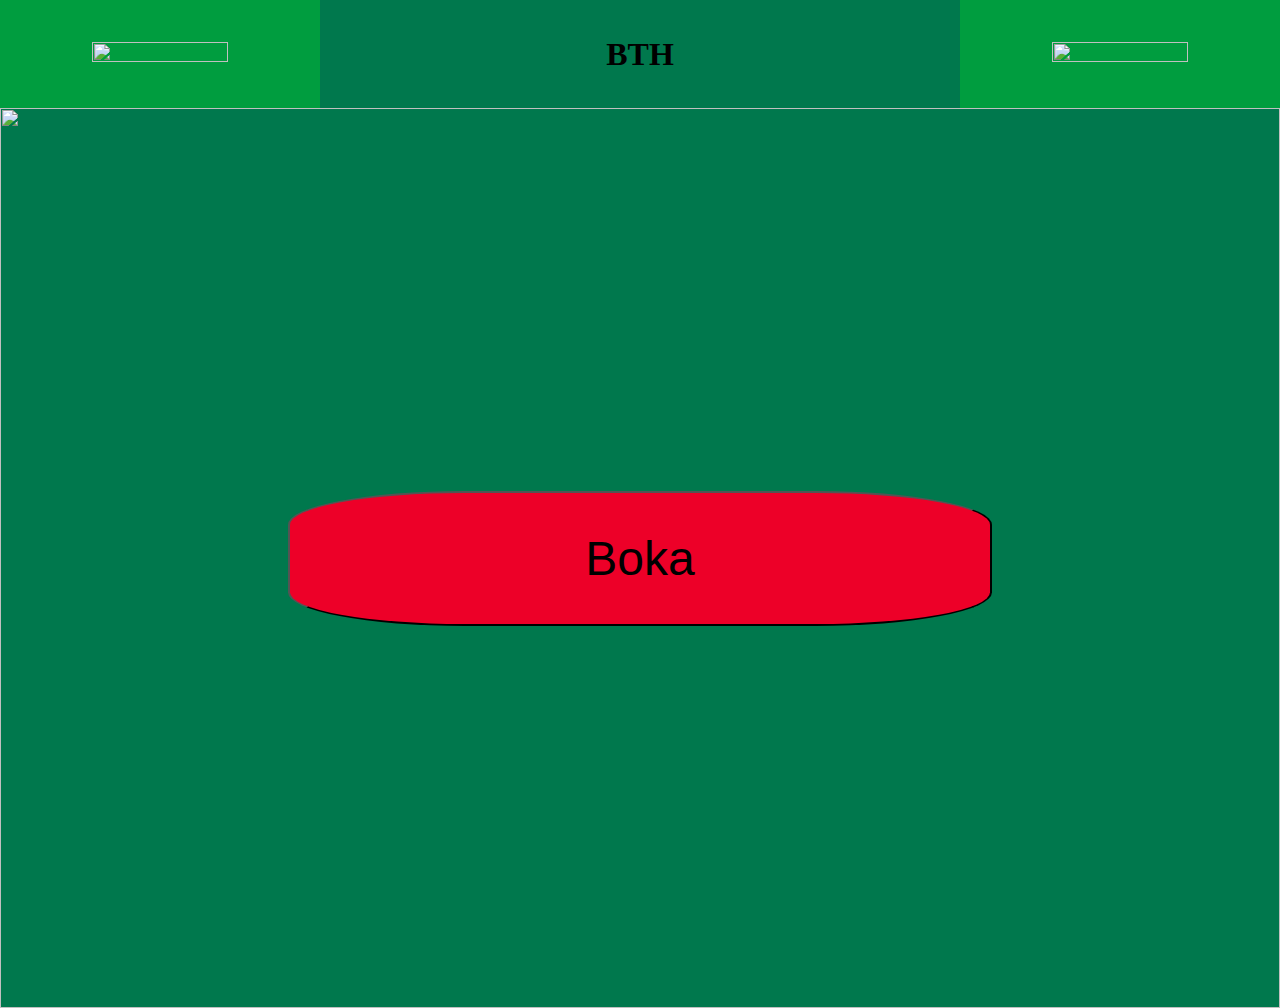
==== docs/index.html @ 574d46f5 "Starting site working" ====
<!DOCTYPE html>
<html lang="en">

<head>
    <meta charset="UTF-8">
    <meta name="viewport" content="width=device-width, initial-scale=1.0">
    <meta http-equiv="X-UA-Compatible" content="ie=edge">
    <title>Document</title>
    <link rel="stylesheet" href="css/style.css">
</head>

<body>
    <header class="">
        <div class="green flex-container">
        <div class="hamburg">
            <img src="img/bildterapihuset.png" width="65%" height="65%" alt="">
        </div>
        </div>
        <div class="middle">
            <h1>BTH</h1>
        </div>
        <div class="green flex-container">
        <div class="hamburg">
            <img src="img/meny.png" width="65%" height="65%" alt="">
        </div>
        </div>
    </header>
    <main class="flex-container">
    <img src="img/waetermelone.jpg" width="100%" height="100%" alt="">
    <button class="mainsite">Boka</button>
    </main>
    <script src="js/main.js"></script>
</body>

</html>
---- docs/css/style.css ----
main, body, html {
    background-color: #00784D;
    width: 100%;
    height: 100%;
    padding: 0px;
    margin: 0px;
}

header {
    width: 100%;
    height: 12%;
    align-items: center;
    display: flex;
}

.flex-container {
    display: flex;
    align-items: center;
    justify-content: center;
}

.green {
    background-color: #009D3F;
    width: 25%;
    height: 100%;
}

.hamburg {
    width: 100%;
    text-align: center;
}

.middle {
    width: 50%;
    text-align: center;
    font-size: 1rem;
}

.mainsite {
    background-color: #ED0028;
    font-size: 3rem;
    color: black;
    position: absolute;
    height: 15%;
    width: 55%;
    border-radius: 25%;
}
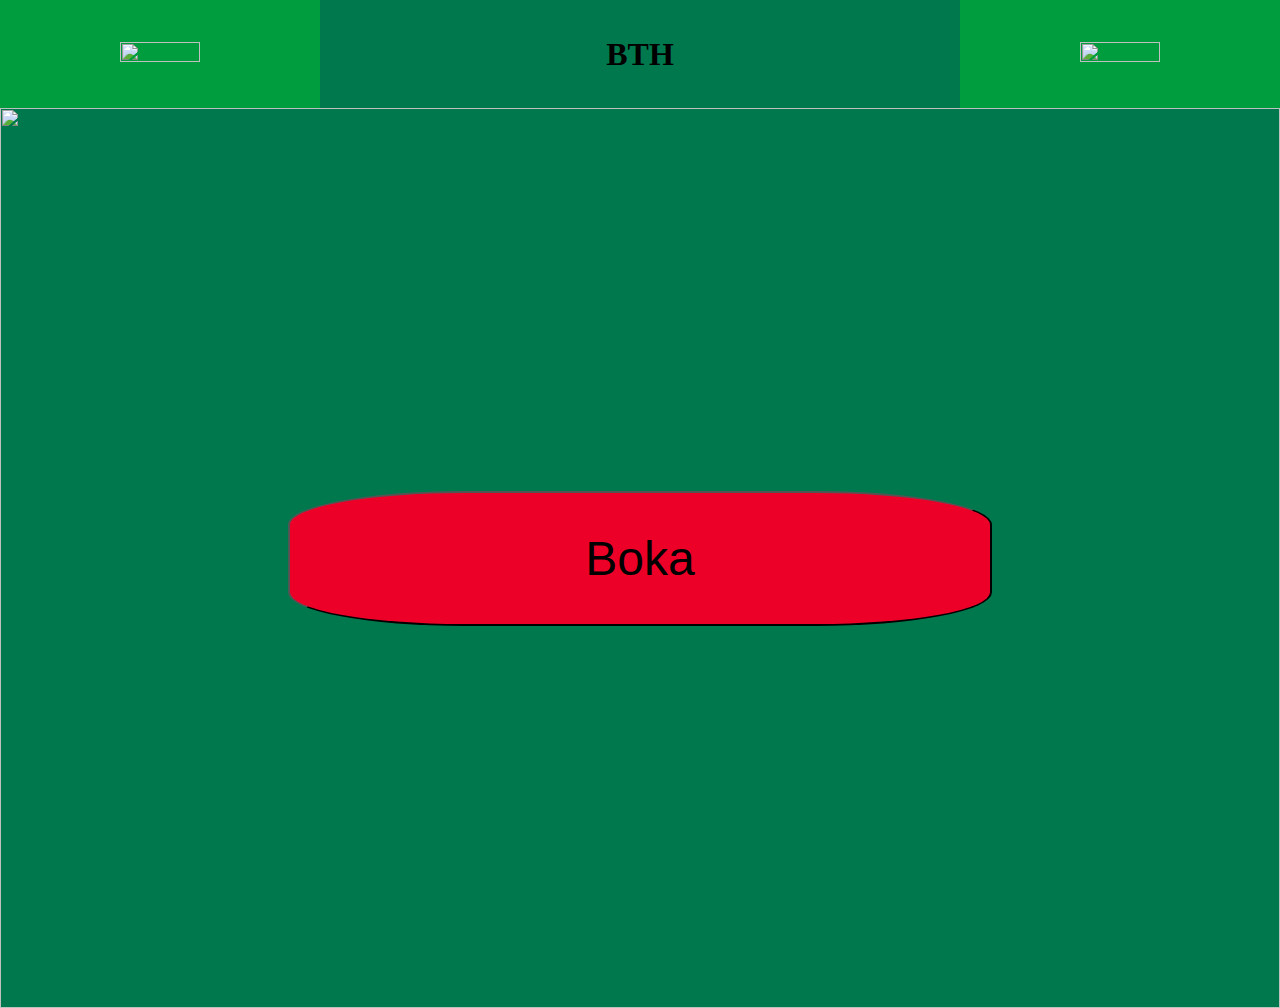
==== commit 8fa32dd4: "fixed stuff" ====
--- a/docs/index.html
+++ b/docs/index.html
@@ -13,7 +13,7 @@
     <header class="">
         <div class="green flex-container">
         <div class="hamburg">
-            <img src="img/bildterapihuset.png" width="65%" height="65%" alt="">
+            <img src="img/bildterapihuset.png" width="50%" height="50%" alt="">
         </div>
         </div>
         <div class="middle">
@@ -21,13 +21,13 @@
         </div>
         <div class="green flex-container">
         <div class="hamburg">
-            <img src="img/meny.png" width="65%" height="65%" alt="">
+            <img src="img/meny.png" width="50%" height="50%" alt="">
         </div>
         </div>
     </header>
     <main class="flex-container">
     <img src="img/waetermelone.jpg" width="100%" height="100%" alt="">
-    <button class="mainsite">Boka</button>
+    <button class="button1">Boka</button>
     </main>
     <script src="js/main.js"></script>
 </body>
--- a/docs/css/style.css
+++ b/docs/css/style.css
@@ -36,7 +36,7 @@
     font-size: 1rem;
 }
 
-.mainsite {
+.button1 {
     background-color: #ED0028;
     font-size: 3rem;
     color: black;
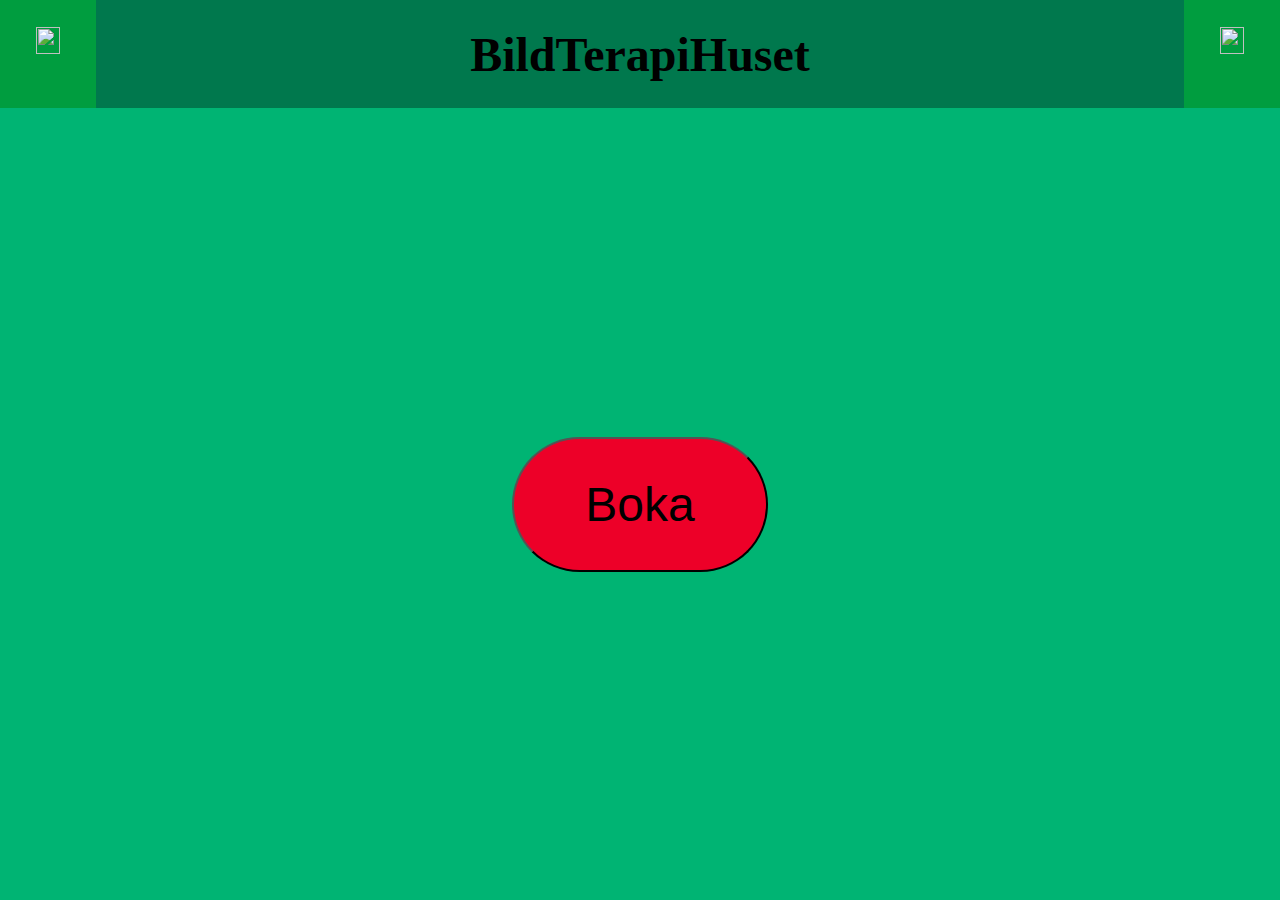
==== commit cfe07e8a: "media queries" ====
--- a/docs/index.html
+++ b/docs/index.html
@@ -10,24 +10,28 @@
 </head>
 
 <body>
-    <header class="">
+    <header>
         <div class="green flex-container">
-        <div class="hamburg">
-            <img src="img/bildterapihuset.png" width="50%" height="50%" alt="">
+            <div class="hamburg">
+                <a href="index.html" class="icon flex-container">
+                    <img src="img/bildterapihuset.png" width="50%" height="50%" alt="">
+                    </a>
+            </div>
         </div>
-        </div>
-        <div class="middle">
+        <div class="middle flex-container">
             <h1>BTH</h1>
+            <h2>BildTerapiHuset</h2>
         </div>
         <div class="green flex-container">
-        <div class="hamburg">
-            <img src="img/meny.png" width="50%" height="50%" alt="">
-        </div>
+            <div class="hamburg flex-container">
+                <img src="img/meny.png" width="50%" height="50%" alt="">
+            </div>
         </div>
     </header>
-    <main class="flex-container">
-    <img src="img/waetermelone.jpg" width="100%" height="100%" alt="">
-    <button class="button1">Boka</button>
+    <main class="flex-container background">
+        <a href="bokning.html" class="a-element">
+            <button class="button1">Boka</button>
+        </a>
     </main>
     <script src="js/main.js"></script>
 </body>
--- a/docs/css/style.css
+++ b/docs/css/style.css
@@ -1,9 +1,13 @@
 main, body, html {
-    background-color: #00784D;
+    background-color: #00B473;
     width: 100%;
     height: 100%;
     padding: 0px;
     margin: 0px;
+}
+
+main {
+    height: 88%;
 }
 
 header {
@@ -11,6 +15,16 @@
     height: 12%;
     align-items: center;
     display: flex;
+    padding: 0px;
+    margin: 0px;
+}
+
+h2 {
+    font-size: 0rem;
+}
+
+.background {
+    background-image: url(https://cdn.discordapp.com/attachments/750407901209821225/943800247635808296/waetermelone.jpg);
 }
 
 .flex-container {
@@ -27,10 +41,13 @@
 
 .hamburg {
     width: 100%;
+    height: 100%;
     text-align: center;
 }
 
 .middle {
+    height: 100%;
+    background-color: #00784D;
     width: 50%;
     text-align: center;
     font-size: 1rem;
@@ -40,8 +57,43 @@
     background-color: #ED0028;
     font-size: 3rem;
     color: black;
+    height: 100%;
+    width: 100%;
+    border-radius: 5rem;
+}
+
+.a-element {
     position: absolute;
     height: 15%;
-    width: 55%;
-    border-radius: 25%;
+    width: 65%;
+}
+
+.icon {
+    width: 100%;
+    height: 100%;
+}
+
+@media (min-width: 500px) {
+.a-element {
+    width: 20%;
+    height: 15%;
+}
+
+h1 {
+    font-size: 0rem;
+}
+
+h2 {
+    font-size: 3rem;
+    
+}
+
+.green {
+    width: 7.5%;
+}
+
+.middle {
+    width: 85%;
+}
+
 }